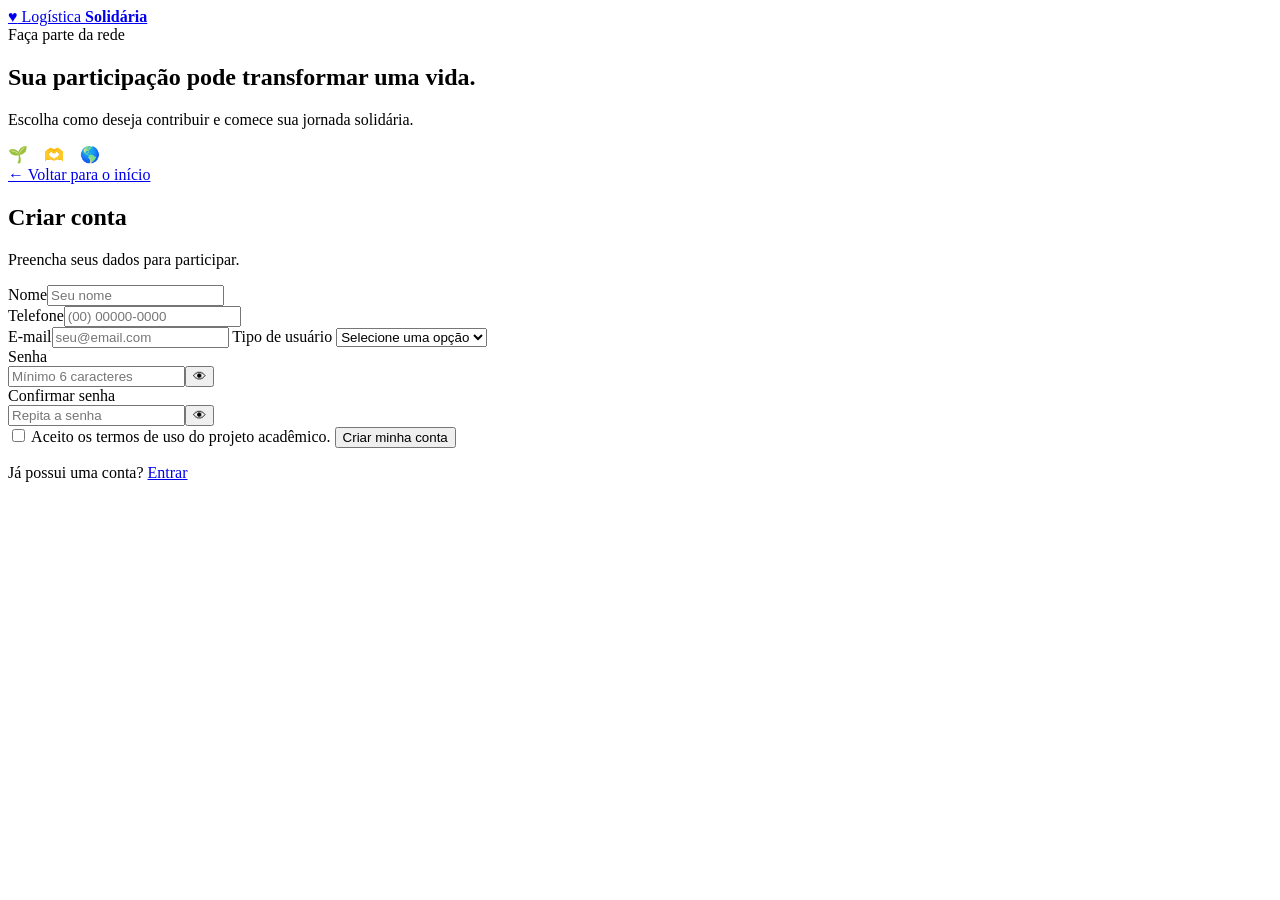
==== logistica-solidaria/target/classes/templates/cadastro.html @ 7ac534d1 "Add files via upload" ====
<!DOCTYPE html>
<html lang="pt-BR">
<head>
  <meta charset="UTF-8"><meta name="viewport" content="width=device-width, initial-scale=1.0">
  <title>Cadastro | Logística Solidária</title>
  <link rel="stylesheet" href="css/style.css"><link rel="stylesheet" href="css/login.css"><link rel="stylesheet" href="css/responsivo.css">
</head>
<body class="auth-body">
  <main class="auth-layout">
    <section class="auth-brand">
      <a class="logo" href="index.html"><span class="logo-mark">♥</span> Logística <strong>Solidária</strong></a>
      <div><span class="eyebrow">Faça parte da rede</span><h1>Sua participação pode transformar uma vida.</h1><p>Escolha como deseja contribuir e comece sua jornada solidária.</p></div>
      <div class="auth-decoration">🌱　🫶　🌎</div>
    </section>
    <section class="auth-card-wrap">
      <form class="auth-card signup-card" id="cadastroForm" novalidate>
        <a class="back-link" href="index.html">← Voltar para o início</a>
        <h2>Criar conta</h2><p class="form-intro">Preencha seus dados para participar.</p>
        <div class="form-message" id="cadastroMessage"></div>
        <div class="two-fields">
          <div><label for="nome">Nome</label><input id="nome" type="text" placeholder="Seu nome"><small class="field-error" id="nomeError"></small></div>
          <div><label for="telefone">Telefone</label><input id="telefone" type="tel" placeholder="(00) 00000-0000"><small class="field-error" id="telefoneError"></small></div>
        </div>
        <label for="cadEmail">E-mail</label><input id="cadEmail" type="email" placeholder="seu@email.com"><small class="field-error" id="cadEmailError"></small>
        <label for="tipo">Tipo de usuário</label>
        <select id="tipo"><option value="">Selecione uma opção</option><option>Doador</option><option>Beneficiário</option><option>Voluntário</option><option>ONG</option></select><small class="field-error" id="tipoError"></small>
        <div class="two-fields">
          <div><label for="cadSenha">Senha</label><div class="password-wrap"><input id="cadSenha" type="password" placeholder="Mínimo 6 caracteres"><button type="button" class="password-toggle" data-target="cadSenha">👁</button></div><small class="field-error" id="cadSenhaError"></small></div>
          <div><label for="confirmarSenha">Confirmar senha</label><div class="password-wrap"><input id="confirmarSenha" type="password" placeholder="Repita a senha"><button type="button" class="password-toggle" data-target="confirmarSenha">👁</button></div><small class="field-error" id="confirmarSenhaError"></small></div>
        </div>
        <label class="check terms"><input type="checkbox" id="termos"> Aceito os termos de uso do projeto acadêmico.</label>
        <button class="btn btn-primary btn-full" type="submit">Criar minha conta</button>
        <p class="auth-footer">Já possui uma conta? <a href="login.html">Entrar</a></p>
      </form>
    </section>
  </main>
  <script src="js/cadastro.js"></script><script src="js/script.js"></script>
</body>
</html>
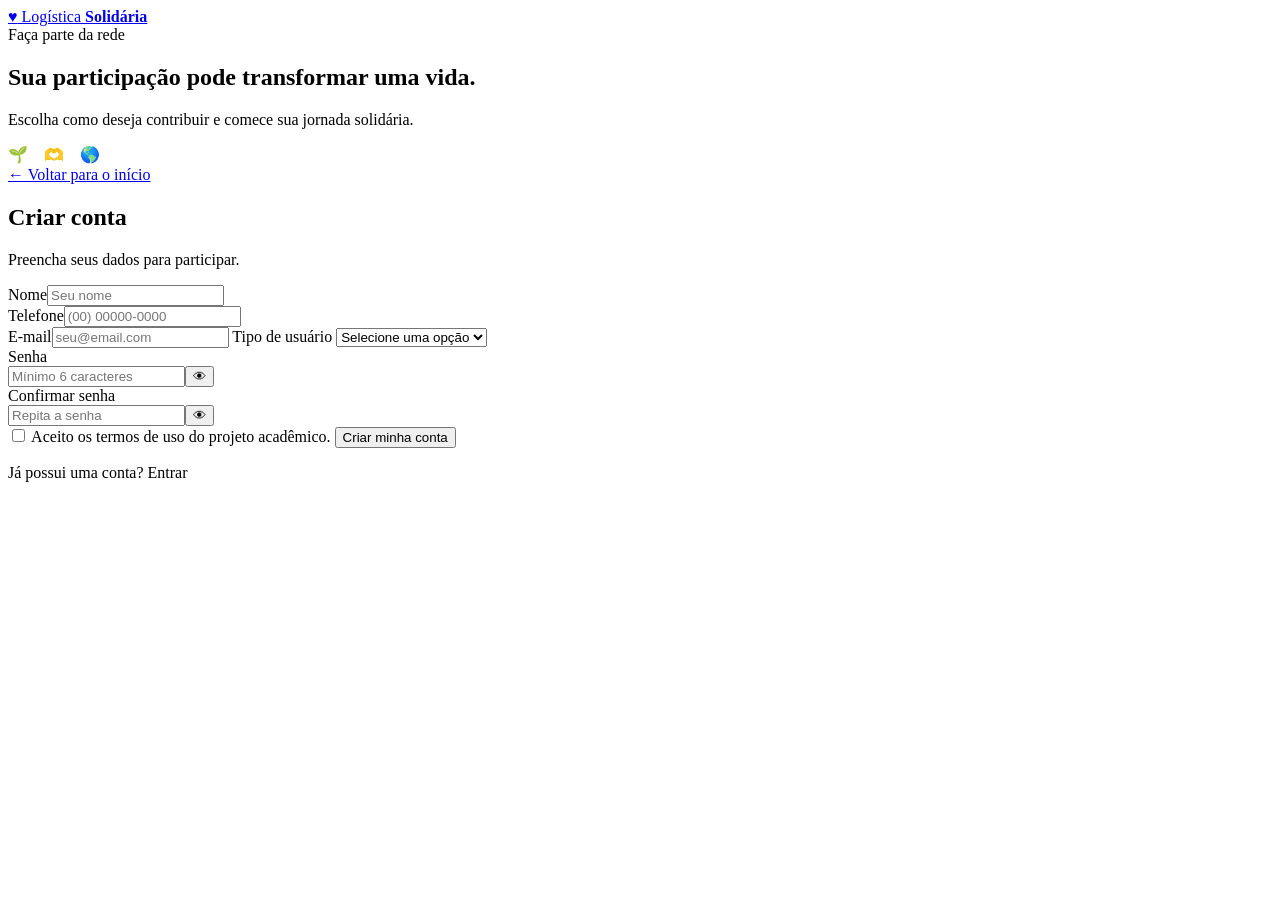
==== commit edcf7e0d: "Atualização integrando BD e JPA no sistema" ====
--- a/logistica-solidaria/target/classes/templates/cadastro.html
+++ b/logistica-solidaria/target/classes/templates/cadastro.html
@@ -30,7 +30,7 @@
         </div>
         <label class="check terms"><input type="checkbox" id="termos"> Aceito os termos de uso do projeto acadêmico.</label>
         <button class="btn btn-primary btn-full" type="submit">Criar minha conta</button>
-        <p class="auth-footer">Já possui uma conta? <a href="login.html">Entrar</a></p>
+        <p class="auth-footer">Já possui uma conta? <a th:href="@{/login}">Entrar</a></p>
       </form>
     </section>
   </main>
